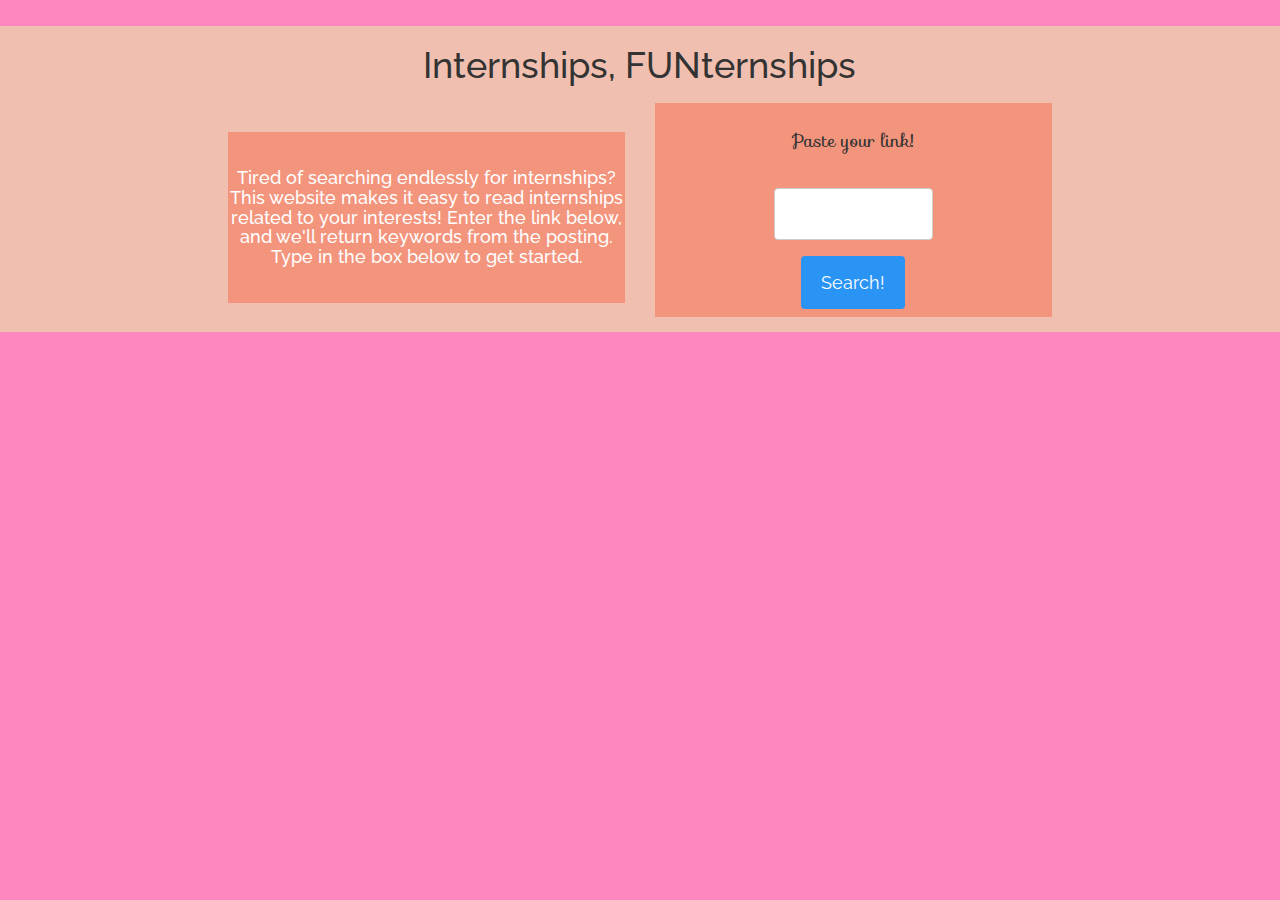
==== index.html @ 5c925ce9 "style" ====
<!-- The boring stuff -->
<!DOCTYPE html>
<html lang="en">
	<head>
	    <script type="text/javascript" src="js/jquery.js" ></script>      	
		<script type="text/javascript" src="js/process.js" ></script>	
		<meta content="text/html;charset=utf-8" http-equiv="Content-Type">
		<meta content="utf-8" http-equiv="encoding">	
		<meta charset="UTF-8">
		<meta http-equiv="X-UA-Compatible" content="IE=edge">
		<meta name="viewport" content="width=device-width, initial-scale=1">
		<title>Internships, FUNternships</title>

		<!--Bootstrap-->
		<link href= 'http://fonts.googleapis.com/css?family=Sofia' rel='stylesheet' type='text/css'>
		<link href= 'http://fonts.googleapis.com/css?family=Raleway' rel='stylesheet' type='text/css'>
	
		<link href="css/bootstrap.min.css" rel="stylesheet">
		<!-- HTML5 Shim and Respond.js IE8 support of HTML5 elements and media queries -->
	    <!-- WARNING: Respond.js doesn't work if you view the page via file:// -->
	    <!--[if lt IE 9]>
	      <script src="https://oss.maxcdn.com/libs/html5shiv/3.7.0/html5shiv.js"></script>
	      <script src="https://oss.maxcdn.com/libs/respond.js/1.4.2/respond.min.js"></script>
	    <![endif]-->

	    <link href= "main.css" rel="stylesheet">

		<meta name="description" content="DESCRIBE YOUR WEBSITE">
		<meta name="keywords" content="KEY, WORDS, HERE">
		</head>
	<body>
		<br>
		<div class="container-fluid text-center bg-1">
	  		<div class="row">
	  			<div class="col-sm-2" >
	  			<br><br><br>
	  			</div>
	  			<div class="col-sm-8 bg-1" >
	  				<h1> Internships, FUNternships </h1>
	  			</div>
	  			<div class="col-sm-2" >
	  			</div>
	  		</div>
	  		<div class="row">
		  		<div class="row-sm-height">
		  			<div class="col-sm-2" >
	  				</div>
		    		<div class="col-sm-4 col-sm-height col-sm-middle " >
		    			<div class="inside bg-2">
		    			<br>
		      			<h4>Tired of searching endlessly for internships? This website
						makes it easy to read internships related to your interests!
						Enter the link below, and we'll return keywords from the posting.
						Type in the box below to get started. </h4>
						<br>
						</div>
		    		</div>
		    		<div class="col-sm-4 col-sm-height col-sm-middle ">
		    			<div class="inside bg-3">
		    			<div class="form-group">
		  					<br><div id="script"> Paste your link! </div> <br><input type="text" id = "link"><br>
		  					<input type="button" value="Search!" onClick= "getValue()" class="button">
						</div>
						</div>
		    		</div>
		    		<div class="col-sm-2" >
	  				</div>
		    		
	    		</div>
	    	</div>
		</div>
		

		<!-- jQuery (necessary for Bootstrap's JavaScript plugins) -->
    	<script src="https://ajax.googleapis.com/ajax/libs/jquery/1.11.0/jquery.min.js"></script>
    	<!-- Include all compiled plugins (below), or include individual files as needed -->
    	<script src="js/bootstrap.min.js"></script>
  	</body>
</html>
---- main.css ----
/*
Color scheme:
Blues: 0C7DF3;
2A94F5

Peaches: FDAD80
F1BFAF
F3957D;
*/

body {
    background-color: #ff87c0;
    background-image: url("http://press.visitphilly.com/uploads/photos/3581_l.jpg");
    background-position: bottom center;
    font-family:Raleway;
    font-size: 18px;
}

h1{
  font-family:Raleway;
}

.bg-1 { 
    background-color: #F1BFAF; 
}

.bg-2 { 
    background-color: #F3957D ;
    color: #ffffff;
}

.bg-3 { 
	background-color: #F3957D;
    /*color: #ffffff;*/
}

#script{
  font-family:Sofia;
  font-size:;
}

.inside {
}

.inside-full-height {
  /*
  // if you want to give content full height give him height: 100%;
  // with content full height you can't apply margins to the content
  // content full height does not work in ie http://stackoverflow.com/questions/27384433/ie-display-table-cell-child-ignores-height-100
  */
  height: 100%;
  margin-top: 0;
  margin-bottom: 0;
}
.row-height {
  display: table;
  table-layout: fixed;
  height: 100%;
  width: 100%;
}
.col-height {
  display: table-cell;
  float: none;
  height: 100%;
}
.col-top {
  vertical-align: top;
}
.col-middle {
  vertical-align: middle;
}
.col-bottom {
  vertical-align: bottom;
}

@media (min-width: 480px) {
  .row-xs-height {
    display: table;
    table-layout: fixed;
    height: 100%;
    width: 100%;
  }
  .col-xs-height {
    display: table-cell;
    float: none;
    height: 100%;
  }
  .col-xs-top {
    vertical-align: top;
  }
  .col-xs-middle {
    vertical-align: middle;
  }
  .col-xs-bottom {
    vertical-align: bottom;
  }
}

@media (min-width: 768px) {
  .row-sm-height {
    display: table;
    table-layout: fixed;
    height: 100%;
    width: 100%;
  }
  .col-sm-height {
    display: table-cell;
    float: none;
    height: 100%;
  }
  .col-sm-top {
    vertical-align: top;
  }
  .col-sm-middle {
    vertical-align: middle;
  }
  .col-sm-bottom {
    vertical-align: bottom;
  }
}

@media (min-width: 992px) {
  .row-md-height {
    display: table;
    table-layout: fixed;
    height: 100%;
    width: 100%;
  }
  .col-md-height {
    display: table-cell;
    float: none;
    height: 100%;
  }
  .col-md-top {
    vertical-align: top;
  }
  .col-md-middle {
    vertical-align: middle;
  }
  .col-md-bottom {
    vertical-align: bottom;
  }
}

@media (min-width: 1200px) {
  .row-lg-height {
    display: table;
    table-layout: fixed;
    height: 100%;
    width: 100%;
  }
  .col-lg-height {
    display: table-cell;
    float: none;
    height: 100%;
  }
  .col-lg-top {
    vertical-align: top;
  }
  .col-lg-middle {
    vertical-align: middle;
  }
  .col-lg-bottom {
    vertical-align: bottom;
  }
}

input[type=text], select {
    width: 40%;
    padding: 12px 20px;
    margin: 8px 0;
    display: inline-block;
    border: 1px solid #ccc;
    border-radius: 4px;
    box-sizing: border-box;

}

input[type=submit] {
    background-color: #2A94F5;
    color: white;
    padding: 14px 20px;
    margin: 8px 0;
    border: none;
    border-radius: 4px;
    cursor: pointer;
}

input[type=submit]:hover {
    background-color: #0C7DF3;
}

.button{
	background-color: #2A94F5;
    color: white;
    padding: 14px 20px;
    margin: 8px 0;
    border: none;
    border-radius: 4px;
    cursor: pointer;
}
.button:hover{
    background-color: #0C7DF3;
    text-decoration: none;
    color: white;
}
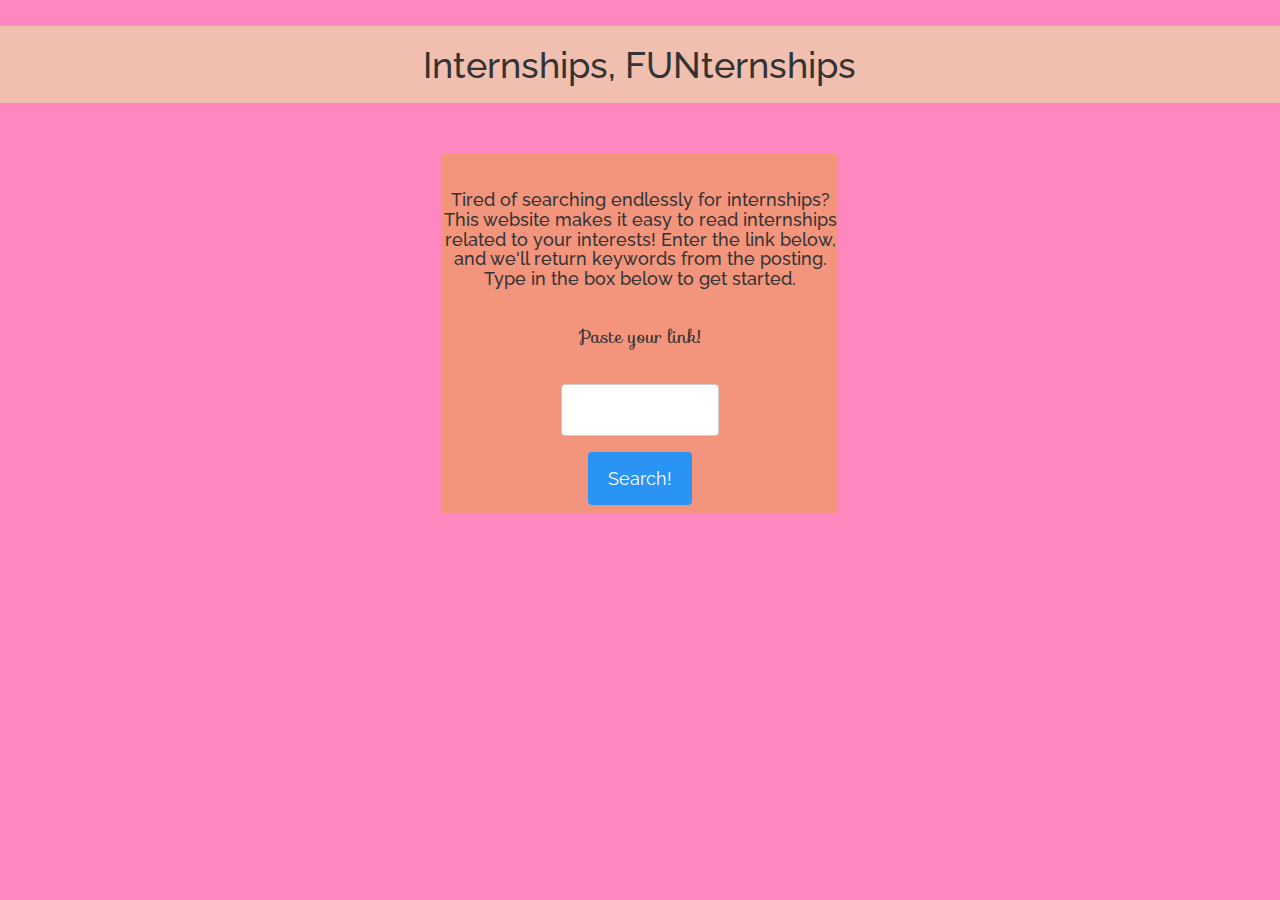
==== commit 61e89900: "style" ====
--- a/index.html
+++ b/index.html
@@ -12,9 +12,6 @@
 		<title>Internships, FUNternships</title>
 
 		<!--Bootstrap-->
-		<link href= 'http://fonts.googleapis.com/css?family=Sofia' rel='stylesheet' type='text/css'>
-		<link href= 'http://fonts.googleapis.com/css?family=Raleway' rel='stylesheet' type='text/css'>
-	
 		<link href="css/bootstrap.min.css" rel="stylesheet">
 		<!-- HTML5 Shim and Respond.js IE8 support of HTML5 elements and media queries -->
 	    <!-- WARNING: Respond.js doesn't work if you view the page via file:// -->
@@ -22,7 +19,8 @@
 	      <script src="https://oss.maxcdn.com/libs/html5shiv/3.7.0/html5shiv.js"></script>
 	      <script src="https://oss.maxcdn.com/libs/respond.js/1.4.2/respond.min.js"></script>
 	    <![endif]-->
-
+		<link href= 'http://fonts.googleapis.com/css?family=Sofia' rel='stylesheet' type='text/css'>
+		<link href= 'http://fonts.googleapis.com/css?family=Raleway' rel='stylesheet' type='text/css'>
 	    <link href= "main.css" rel="stylesheet">
 
 		<meta name="description" content="DESCRIBE YOUR WEBSITE">
@@ -30,8 +28,8 @@
 		</head>
 	<body>
 		<br>
-		<div class="container-fluid text-center bg-1">
-	  		<div class="row">
+		<div class="container-fluid text-center">
+	  		<div class="row bg-1">
 	  			<div class="col-sm-2" >
 	  			<br><br><br>
 	  			</div>
@@ -41,29 +39,26 @@
 	  			<div class="col-sm-2" >
 	  			</div>
 	  		</div>
+	  		<br><br>
 	  		<div class="row">
 		  		<div class="row-sm-height">
-		  			<div class="col-sm-2" >
+		  			<div class="col-sm-4" >
 	  				</div>
-		    		<div class="col-sm-4 col-sm-height col-sm-middle " >
-		    			<div class="inside bg-2">
+		    		
+		    		<div class="col-sm-4 col-sm-height col-sm-middle ">
+		    			<div class="inside bg-3">
 		    			<br>
-		      			<h4>Tired of searching endlessly for internships? This website
+		    			<h4>Tired of searching endlessly for internships? This website
 						makes it easy to read internships related to your interests!
 						Enter the link below, and we'll return keywords from the posting.
 						Type in the box below to get started. </h4>
-						<br>
-						</div>
-		    		</div>
-		    		<div class="col-sm-4 col-sm-height col-sm-middle ">
-		    			<div class="inside bg-3">
 		    			<div class="form-group">
 		  					<br><div id="script"> Paste your link! </div> <br><input type="text" id = "link"><br>
 		  					<input type="button" value="Search!" onClick= "getValue()" class="button">
 						</div>
 						</div>
 		    		</div>
-		    		<div class="col-sm-2" >
+		    		<div class="col-sm-4" >
 	  				</div>
 		    		
 	    		</div>
--- a/main.css
+++ b/main.css
@@ -31,7 +31,6 @@
 
 .bg-3 { 
 	background-color: #F3957D;
-    /*color: #ffffff;*/
 }
 
 #script{
@@ -41,6 +40,8 @@
 
 .inside {
 }
+
+
 
 .inside-full-height {
   /*
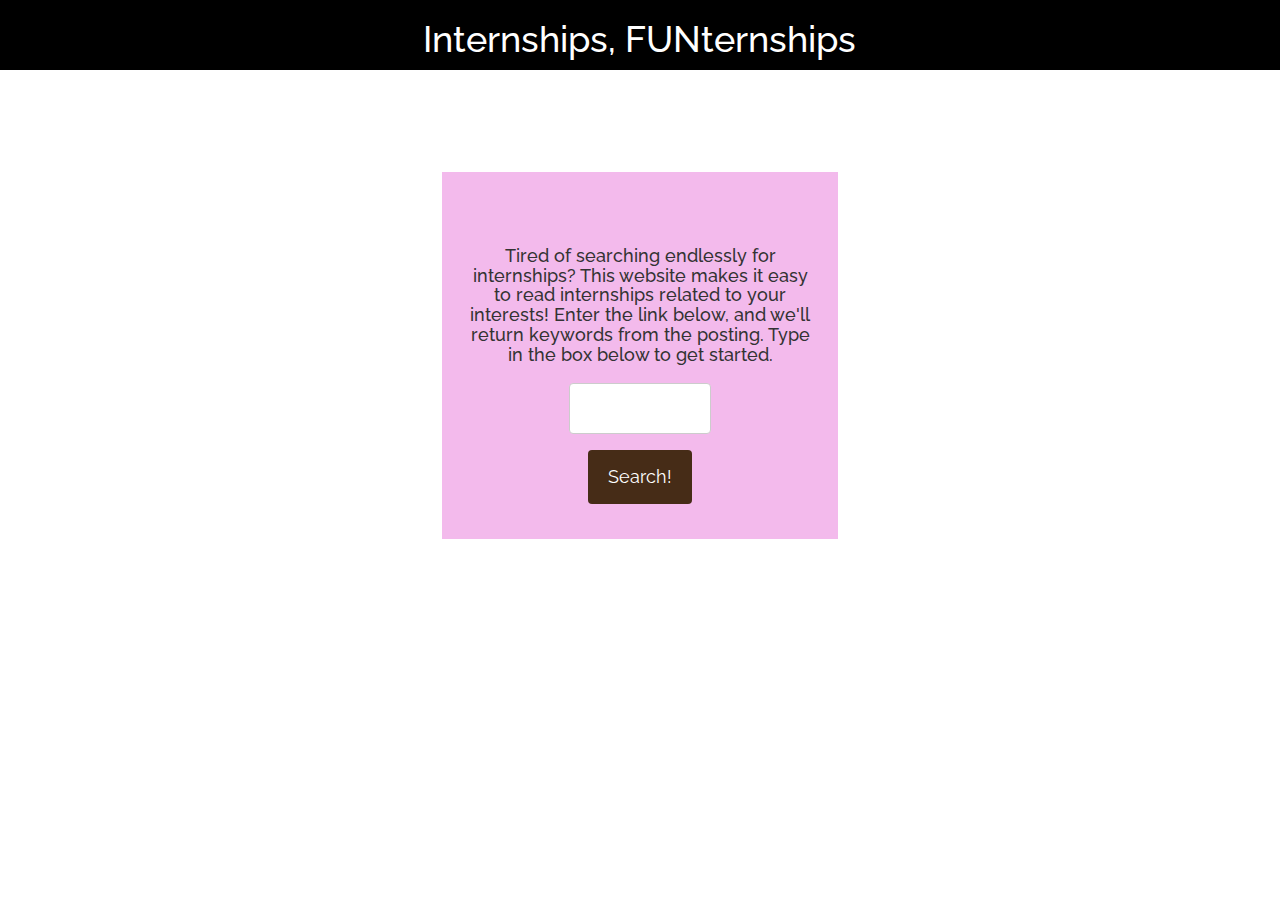
==== commit f558a631: "color" ====
--- a/index.html
+++ b/index.html
@@ -27,11 +27,9 @@
 		<meta name="keywords" content="KEY, WORDS, HERE">
 		</head>
 	<body>
-		<br>
 		<div class="container-fluid text-center">
 	  		<div class="row bg-1">
 	  			<div class="col-sm-2" >
-	  			<br><br><br>
 	  			</div>
 	  			<div class="col-sm-8 bg-1" >
 	  				<h1> Internships, FUNternships </h1>
@@ -39,21 +37,22 @@
 	  			<div class="col-sm-2" >
 	  			</div>
 	  		</div>
-	  		<br><br>
+	  		<br><br><br><br>
 	  		<div class="row">
 		  		<div class="row-sm-height">
 		  			<div class="col-sm-4" >
 	  				</div>
 		    		
 		    		<div class="col-sm-4 col-sm-height col-sm-middle ">
-		    			<div class="inside bg-3">
+		    			<div class="inside bg-3 pad">
+		    			<br>
 		    			<br>
 		    			<h4>Tired of searching endlessly for internships? This website
 						makes it easy to read internships related to your interests!
 						Enter the link below, and we'll return keywords from the posting.
 						Type in the box below to get started. </h4>
 		    			<div class="form-group">
-		  					<br><div id="script"> Paste your link! </div> <br><input type="text" id = "link"><br>
+		  					<div id="script"></div> <input type="text" id = "link"><br>
 		  					<input type="button" value="Search!" onClick= "getValue()" class="button">
 						</div>
 						</div>
--- a/main.css
+++ b/main.css
@@ -9,9 +9,12 @@
 */
 
 body {
-    background-color: #ff87c0;
-    background-image: url("http://press.visitphilly.com/uploads/photos/3581_l.jpg");
-    background-position: bottom center;
+    
+    background: url("http://www.fullhdwpp.com/wp-content/uploads/Tokyo-Cityscape-at-Sunset_www.FullHDWpp.com_.jpg?x69613") no-repeat center center fixed; 
+  -webkit-background-size: cover;
+  -moz-background-size: cover;
+  -o-background-size: cover;
+  background-size: cover;
     font-family:Raleway;
     font-size: 18px;
 }
@@ -21,16 +24,17 @@
 }
 
 .bg-1 { 
-    background-color: #F1BFAF; 
+    background-color: black; 
+    color: #ffffff;
 }
 
 .bg-2 { 
-    background-color: #F3957D ;
+    background-color: #f3baec;
     color: #ffffff;
 }
 
 .bg-3 { 
-	background-color: #F3957D;
+	background-color: #f3baec;
 }
 
 #script{
@@ -38,9 +42,12 @@
   font-size:;
 }
 
+.pad {
+  padding: 12px 20px;
+}
+
 .inside {
 }
-
 
 
 .inside-full-height {
@@ -192,7 +199,7 @@
 }
 
 .button{
-	background-color: #2A94F5;
+	background-color: #462c17;
     color: white;
     padding: 14px 20px;
     margin: 8px 0;
@@ -201,7 +208,7 @@
     cursor: pointer;
 }
 .button:hover{
-    background-color: #0C7DF3;
+    background-color: #32265c;
     text-decoration: none;
     color: white;
 }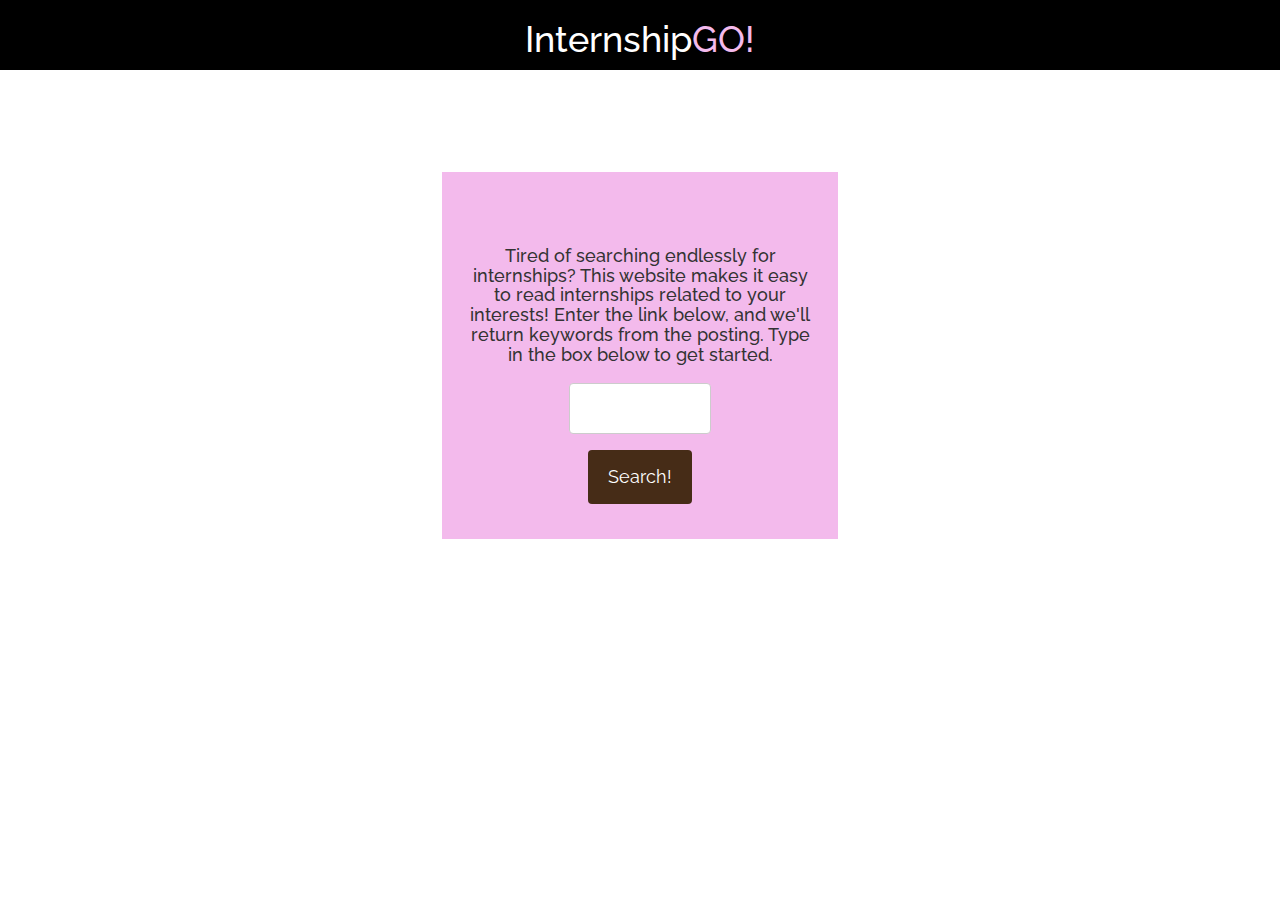
==== commit 00d1d592: "fonts" ====
--- a/index.html
+++ b/index.html
@@ -32,7 +32,7 @@
 	  			<div class="col-sm-2" >
 	  			</div>
 	  			<div class="col-sm-8 bg-1" >
-	  				<h1> Internships, FUNternships </h1>
+	  				<h1> Internship<span id="go">GO! </span></h1>
 	  			</div>
 	  			<div class="col-sm-2" >
 	  			</div>
--- a/main.css
+++ b/main.css
@@ -1,26 +1,21 @@
 /*
-Color scheme:
-Blues: 0C7DF3;
-2A94F5
-
-Peaches: FDAD80
-F1BFAF
-F3957D;
+#f3baec
+#32265c
 */
 
 body {
-    
+    background-color: black;
     background: url("http://www.fullhdwpp.com/wp-content/uploads/Tokyo-Cityscape-at-Sunset_www.FullHDWpp.com_.jpg?x69613") no-repeat center center fixed; 
   -webkit-background-size: cover;
   -moz-background-size: cover;
   -o-background-size: cover;
   background-size: cover;
-    font-family:Raleway;
+    font-family: Raleway, Arial, Helvetica, sans-serif;
     font-size: 18px;
 }
 
 h1{
-  font-family:Raleway;
+  font-family:Raleway, Arial, Helvetica, sans-serif;
 }
 
 .bg-1 { 
@@ -42,6 +37,9 @@
   font-size:;
 }
 
+#go{
+  color:#f3baec;
+}
 .pad {
   padding: 12px 20px;
 }
@@ -211,4 +209,4 @@
     background-color: #32265c;
     text-decoration: none;
     color: white;
-}+}
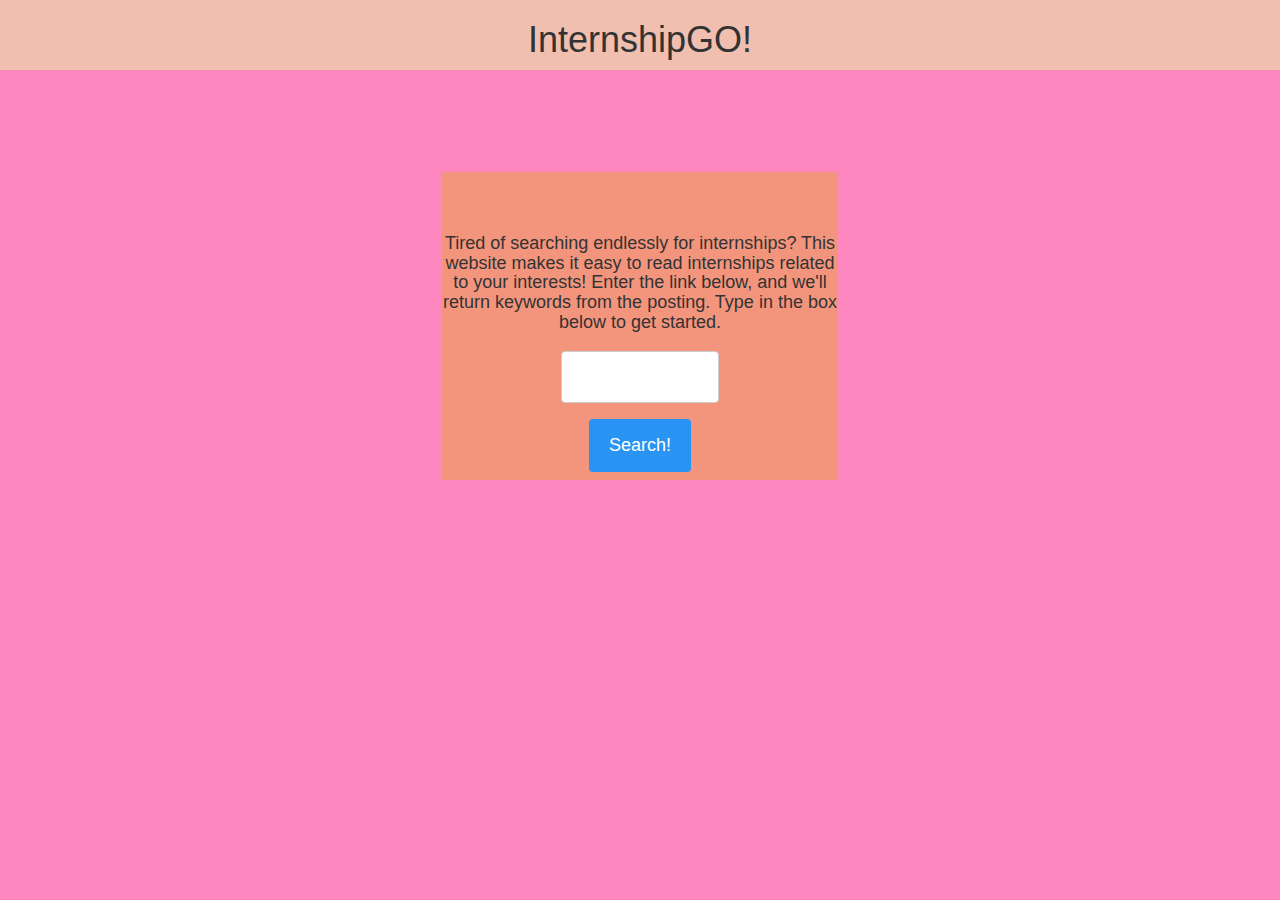
==== commit 027905a0: "Merge branch 'master' of https://github.com/trishar/femme-hacks-2017" ====
--- a/index.html
+++ b/index.html
@@ -9,10 +9,10 @@
 		<meta charset="UTF-8">
 		<meta http-equiv="X-UA-Compatible" content="IE=edge">
 		<meta name="viewport" content="width=device-width, initial-scale=1">
-		<title>Internships, FUNternships</title>
+		<title>InternshipGO!</title>
 
 		<!--Bootstrap-->
-		<link href="css/bootstrap.min.css" rel="stylesheet">
+		<link href="/static/css/bootstrap.min.css" rel="stylesheet">
 		<!-- HTML5 Shim and Respond.js IE8 support of HTML5 elements and media queries -->
 	    <!-- WARNING: Respond.js doesn't work if you view the page via file:// -->
 	    <!--[if lt IE 9]>
@@ -21,7 +21,7 @@
 	    <![endif]-->
 		<link href= 'http://fonts.googleapis.com/css?family=Sofia' rel='stylesheet' type='text/css'>
 		<link href= 'http://fonts.googleapis.com/css?family=Raleway' rel='stylesheet' type='text/css'>
-	    <link href= "main.css" rel="stylesheet">
+	    <link href= "/static/main.css" rel="stylesheet">
 
 		<meta name="description" content="DESCRIBE YOUR WEBSITE">
 		<meta name="keywords" content="KEY, WORDS, HERE">
@@ -51,10 +51,12 @@
 						makes it easy to read internships related to your interests!
 						Enter the link below, and we'll return keywords from the posting.
 						Type in the box below to get started. </h4>
-		    			<div class="form-group">
-		  					<div id="script"></div> <input type="text" id = "link"><br>
+		    			<form action="/submitUrl" method="post">
+		  					<div id="script"></div> 
+		  					<input type="text" id = "link">
+		  					<br>
 		  					<input type="button" value="Search!" onClick= "getValue()" class="button">
-						</div>
+						</form>
 						</div>
 		    		</div>
 		    		<div class="col-sm-4" >
--- a/static/main.css
+++ b/static/main.css
@@ -0,0 +1,206 @@
+/*
+Color scheme:
+Blues: 0C7DF3;
+2A94F5
+
+Peaches: FDAD80
+F1BFAF
+F3957D;
+*/
+
+
+body {
+    background-color: #ff87c0;
+    background-image: url("http://press.visitphilly.com/uploads/photos/3581_l.jpg");
+    background-position: bottom center;
+    font-size: 18px;
+}
+
+h1{
+  font-family: 
+}
+
+.bg-1 { 
+    background-color: #F1BFAF; 
+}
+
+.bg-2 { 
+    background-color: #FDAD80;
+    color: #ffffff;
+}
+
+.bg-3 { 
+	background-color: #F3957D ;
+    /*color: #ffffff;*/
+}
+
+#script{
+  font-family: ;
+  font-size:;
+}
+
+.inside {
+}
+
+.inside-full-height {
+  /*
+  // if you want to give content full height give him height: 100%;
+  // with content full height you can't apply margins to the content
+  // content full height does not work in ie http://stackoverflow.com/questions/27384433/ie-display-table-cell-child-ignores-height-100
+  */
+  height: 100%;
+  margin-top: 0;
+  margin-bottom: 0;
+}
+.row-height {
+  display: table;
+  table-layout: fixed;
+  height: 100%;
+  width: 100%;
+}
+.col-height {
+  display: table-cell;
+  float: none;
+  height: 100%;
+}
+.col-top {
+  vertical-align: top;
+}
+.col-middle {
+  vertical-align: middle;
+}
+.col-bottom {
+  vertical-align: bottom;
+}
+
+@media (min-width: 480px) {
+  .row-xs-height {
+    display: table;
+    table-layout: fixed;
+    height: 100%;
+    width: 100%;
+  }
+  .col-xs-height {
+    display: table-cell;
+    float: none;
+    height: 100%;
+  }
+  .col-xs-top {
+    vertical-align: top;
+  }
+  .col-xs-middle {
+    vertical-align: middle;
+  }
+  .col-xs-bottom {
+    vertical-align: bottom;
+  }
+}
+
+@media (min-width: 768px) {
+  .row-sm-height {
+    display: table;
+    table-layout: fixed;
+    height: 100%;
+    width: 100%;
+  }
+  .col-sm-height {
+    display: table-cell;
+    float: none;
+    height: 100%;
+  }
+  .col-sm-top {
+    vertical-align: top;
+  }
+  .col-sm-middle {
+    vertical-align: middle;
+  }
+  .col-sm-bottom {
+    vertical-align: bottom;
+  }
+}
+
+@media (min-width: 992px) {
+  .row-md-height {
+    display: table;
+    table-layout: fixed;
+    height: 100%;
+    width: 100%;
+  }
+  .col-md-height {
+    display: table-cell;
+    float: none;
+    height: 100%;
+  }
+  .col-md-top {
+    vertical-align: top;
+  }
+  .col-md-middle {
+    vertical-align: middle;
+  }
+  .col-md-bottom {
+    vertical-align: bottom;
+  }
+}
+
+@media (min-width: 1200px) {
+  .row-lg-height {
+    display: table;
+    table-layout: fixed;
+    height: 100%;
+    width: 100%;
+  }
+  .col-lg-height {
+    display: table-cell;
+    float: none;
+    height: 100%;
+  }
+  .col-lg-top {
+    vertical-align: top;
+  }
+  .col-lg-middle {
+    vertical-align: middle;
+  }
+  .col-lg-bottom {
+    vertical-align: bottom;
+  }
+}
+
+input[type=text], select {
+    width: 40%;
+    padding: 12px 20px;
+    margin: 8px 0;
+    display: inline-block;
+    border: 1px solid #ccc;
+    border-radius: 4px;
+    box-sizing: border-box;
+
+}
+
+input[type=submit] {
+    background-color: #2A94F5;
+    color: white;
+    padding: 14px 20px;
+    margin: 8px 0;
+    border: none;
+    border-radius: 4px;
+    cursor: pointer;
+}
+
+input[type=submit]:hover {
+    background-color: #0C7DF3;
+}
+
+.button{
+	background-color: #2A94F5;
+    color: white;
+    padding: 14px 20px;
+    margin: 8px 0;
+    border: none;
+    border-radius: 4px;
+    cursor: pointer;
+}
+.button:hover{
+    background-color: #0C7DF3;
+    text-decoration: none;
+    color: white;
+}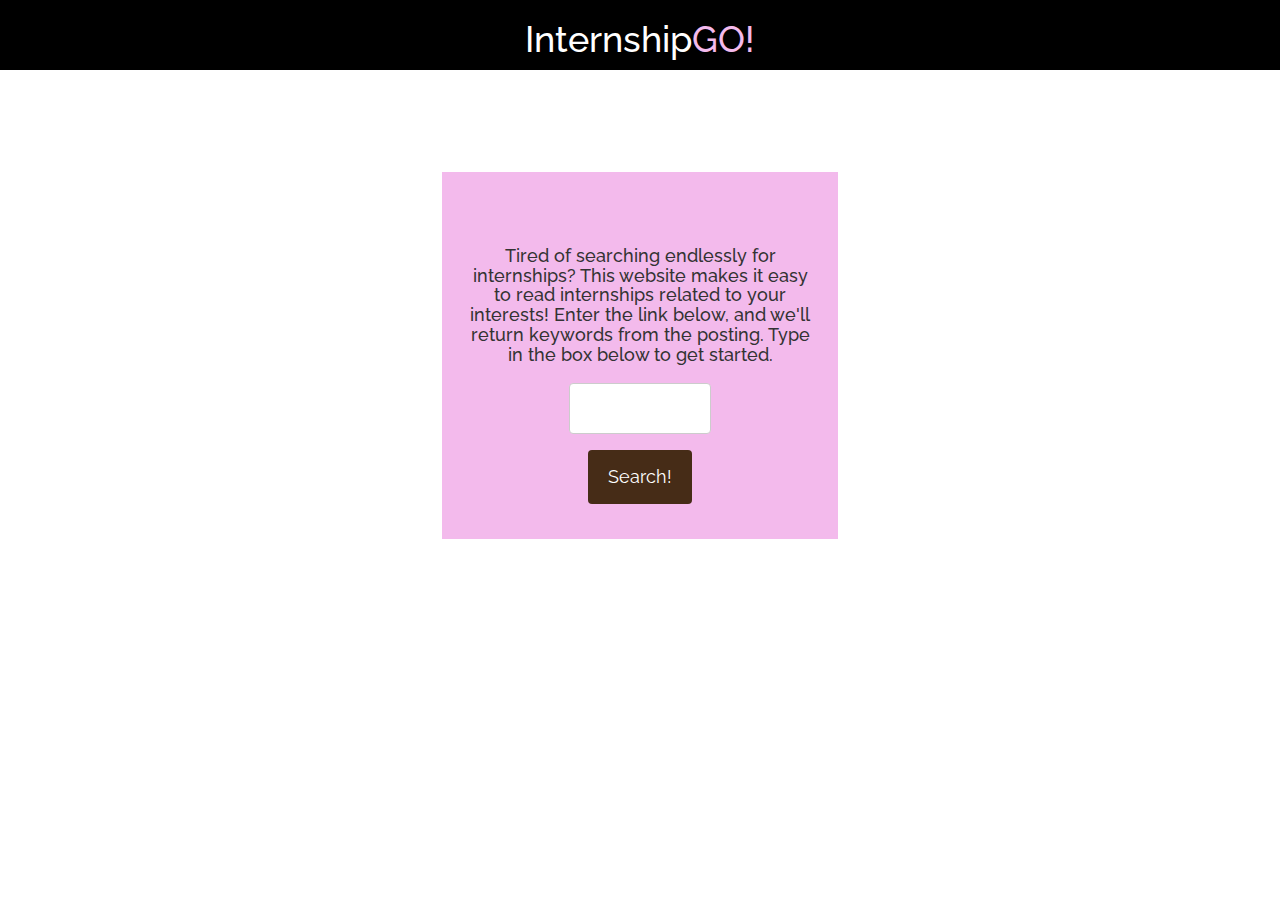
==== commit cb2102fd: "Update index.html" ====
--- a/index.html
+++ b/index.html
@@ -2,8 +2,6 @@
 <!DOCTYPE html>
 <html lang="en">
 	<head>
-	    <script type="text/javascript" src="js/jquery.js" ></script>      	
-		<script type="text/javascript" src="js/process.js" ></script>	
 		<meta content="text/html;charset=utf-8" http-equiv="Content-Type">
 		<meta content="utf-8" http-equiv="encoding">	
 		<meta charset="UTF-8">
@@ -12,7 +10,7 @@
 		<title>InternshipGO!</title>
 
 		<!--Bootstrap-->
-		<link href="/static/css/bootstrap.min.css" rel="stylesheet">
+		<link href="css/bootstrap.min.css" rel="stylesheet">
 		<!-- HTML5 Shim and Respond.js IE8 support of HTML5 elements and media queries -->
 	    <!-- WARNING: Respond.js doesn't work if you view the page via file:// -->
 	    <!--[if lt IE 9]>
@@ -21,7 +19,7 @@
 	    <![endif]-->
 		<link href= 'http://fonts.googleapis.com/css?family=Sofia' rel='stylesheet' type='text/css'>
 		<link href= 'http://fonts.googleapis.com/css?family=Raleway' rel='stylesheet' type='text/css'>
-	    <link href= "/static/main.css" rel="stylesheet">
+	    <link href= "main.css" rel="stylesheet">
 
 		<meta name="description" content="DESCRIBE YOUR WEBSITE">
 		<meta name="keywords" content="KEY, WORDS, HERE">
@@ -51,12 +49,10 @@
 						makes it easy to read internships related to your interests!
 						Enter the link below, and we'll return keywords from the posting.
 						Type in the box below to get started. </h4>
-		    			<form action="/submitUrl" method="post">
-		  					<div id="script"></div> 
-		  					<input type="text" id = "link">
-		  					<br>
+		    			<div class="form-group">
+		  					<div id="script"></div> <input type="text" id = "link"><br>
 		  					<input type="button" value="Search!" onClick= "getValue()" class="button">
-						</form>
+						</div>
 						</div>
 		    		</div>
 		    		<div class="col-sm-4" >
@@ -71,6 +67,9 @@
     	<script src="https://ajax.googleapis.com/ajax/libs/jquery/1.11.0/jquery.min.js"></script>
     	<!-- Include all compiled plugins (below), or include individual files as needed -->
     	<script src="js/bootstrap.min.js"></script>
+    	
+	    <script type="text/javascript" src="js/jquery.js" ></script>      	
+		<script type="text/javascript" src="js/process.js" ></script>	
   	</body>
 </html>
 
--- a/main.css
+++ b/main.css
@@ -0,0 +1,212 @@
+/*
+#f3baec
+#32265c
+*/
+
+body {
+    background-color: black;
+    background: url("http://www.fullhdwpp.com/wp-content/uploads/Tokyo-Cityscape-at-Sunset_www.FullHDWpp.com_.jpg?x69613") no-repeat center center fixed; 
+  -webkit-background-size: cover;
+  -moz-background-size: cover;
+  -o-background-size: cover;
+  background-size: cover;
+    font-family: Raleway, Arial, Helvetica, sans-serif;
+    font-size: 18px;
+}
+
+h1{
+  font-family:Raleway, Arial, Helvetica, sans-serif;
+}
+
+.bg-1 { 
+    background-color: black; 
+    color: #ffffff;
+}
+
+.bg-2 { 
+    background-color: #f3baec;
+    color: #ffffff;
+}
+
+.bg-3 { 
+	background-color: #f3baec;
+}
+
+#script{
+  font-family:Sofia;
+  font-size:;
+}
+
+#go{
+  color:#f3baec;
+}
+.pad {
+  padding: 12px 20px;
+}
+
+.inside {
+}
+
+
+.inside-full-height {
+  /*
+  // if you want to give content full height give him height: 100%;
+  // with content full height you can't apply margins to the content
+  // content full height does not work in ie http://stackoverflow.com/questions/27384433/ie-display-table-cell-child-ignores-height-100
+  */
+  height: 100%;
+  margin-top: 0;
+  margin-bottom: 0;
+}
+.row-height {
+  display: table;
+  table-layout: fixed;
+  height: 100%;
+  width: 100%;
+}
+.col-height {
+  display: table-cell;
+  float: none;
+  height: 100%;
+}
+.col-top {
+  vertical-align: top;
+}
+.col-middle {
+  vertical-align: middle;
+}
+.col-bottom {
+  vertical-align: bottom;
+}
+
+@media (min-width: 480px) {
+  .row-xs-height {
+    display: table;
+    table-layout: fixed;
+    height: 100%;
+    width: 100%;
+  }
+  .col-xs-height {
+    display: table-cell;
+    float: none;
+    height: 100%;
+  }
+  .col-xs-top {
+    vertical-align: top;
+  }
+  .col-xs-middle {
+    vertical-align: middle;
+  }
+  .col-xs-bottom {
+    vertical-align: bottom;
+  }
+}
+
+@media (min-width: 768px) {
+  .row-sm-height {
+    display: table;
+    table-layout: fixed;
+    height: 100%;
+    width: 100%;
+  }
+  .col-sm-height {
+    display: table-cell;
+    float: none;
+    height: 100%;
+  }
+  .col-sm-top {
+    vertical-align: top;
+  }
+  .col-sm-middle {
+    vertical-align: middle;
+  }
+  .col-sm-bottom {
+    vertical-align: bottom;
+  }
+}
+
+@media (min-width: 992px) {
+  .row-md-height {
+    display: table;
+    table-layout: fixed;
+    height: 100%;
+    width: 100%;
+  }
+  .col-md-height {
+    display: table-cell;
+    float: none;
+    height: 100%;
+  }
+  .col-md-top {
+    vertical-align: top;
+  }
+  .col-md-middle {
+    vertical-align: middle;
+  }
+  .col-md-bottom {
+    vertical-align: bottom;
+  }
+}
+
+@media (min-width: 1200px) {
+  .row-lg-height {
+    display: table;
+    table-layout: fixed;
+    height: 100%;
+    width: 100%;
+  }
+  .col-lg-height {
+    display: table-cell;
+    float: none;
+    height: 100%;
+  }
+  .col-lg-top {
+    vertical-align: top;
+  }
+  .col-lg-middle {
+    vertical-align: middle;
+  }
+  .col-lg-bottom {
+    vertical-align: bottom;
+  }
+}
+
+input[type=text], select {
+    width: 40%;
+    padding: 12px 20px;
+    margin: 8px 0;
+    display: inline-block;
+    border: 1px solid #ccc;
+    border-radius: 4px;
+    box-sizing: border-box;
+
+}
+
+input[type=submit] {
+    background-color: #2A94F5;
+    color: white;
+    padding: 14px 20px;
+    margin: 8px 0;
+    border: none;
+    border-radius: 4px;
+    cursor: pointer;
+}
+
+input[type=submit]:hover {
+    background-color: #0C7DF3;
+}
+
+.button{
+	background-color: #462c17;
+    color: white;
+    padding: 14px 20px;
+    margin: 8px 0;
+    border: none;
+    border-radius: 4px;
+    cursor: pointer;
+}
+.button:hover{
+    background-color: #32265c;
+    text-decoration: none;
+    color: white;
+}
